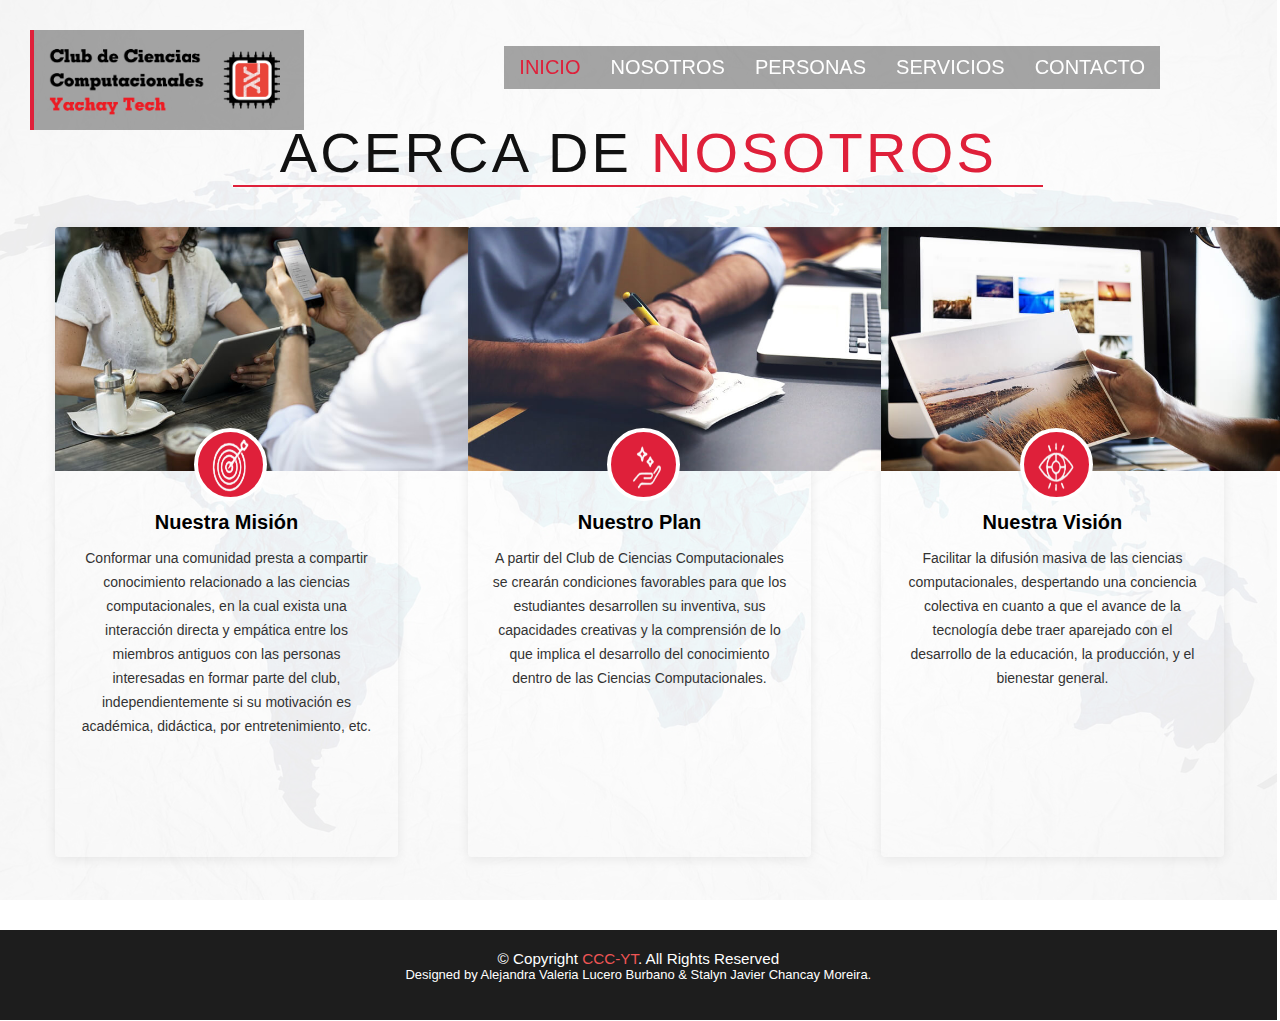
==== html/about_us.html @ 93f0beeb "Enter" ====
<html>
    <head>
        <meta charset="UTF-8">
        <title> CCC-YT </title>

        <link href="../css/general.css" rel="stylesheet">
        <link href="../css/about.css" rel="stylesheet">
        <link href="../css/menu.css" rel="stylesheet">
        <link href="../css/footer.css" rel="stylesheet">
        <link href="../img/logo.png" rel="icon">

    </head>
    <body>
        <!-- HEADER -->
        <header id="header">
            <div class=container>
                <div id="logo" class="pull-left">
                    <a href="../index.html"><img src="../img/PORTADA.png" height="100"></a>
                </div>
            
                <nav id="nav-menu-container">
                    <ul class="nav-menu">
                        <li class="menu-active"> <a href="../index.html"> Inicio </a> </li>
                        <li> <a href="about_us.html"> Nosotros </a> </li>
                        <li> <a href="people.html"> Personas </a>
                            <ul> 
                                <li> <a href="people.html#dir"> Directiva </a></li>
                                <li> <a href="#"> Profesores </a></li>
                                <li> <a href="#"> Miembros </a></li>
                            </ul>
                        </li>
                        <li> <a href="../index.html#services"> Servicios </a>
                            <ul> 
                                <li> <a href="../html/cursos.html"> Cursos </a> </li>
                                <li> <a href="#"> Proyectos </a></li>
                                <li> <a href="#"> Eventos </a></li>
                            </ul>
                        </li>
                        <li> <a href="contact.html"> Contacto </a> </li>
                    </ul>
                </nav>
            </div>
        </header>

        <div id="about">
                <div class="container">
                    <div class="title-about">
                        <h2> Acerca de <span> Nosotros </span></h2>
                    </div>
        
                    <div class="container-cols">
                        <div class="col-md-4"> 
                            <div class="about-col">
                                <div class="img">
                                    <img src="../img/about/mission.jpg" alt="" class="image-fluid">
                                    <div class="icon"><img src="../img/about/mision.png"></div>
                                </div>      
                                <h2 class="title"><a href="#">Nuestra Misión</a></h2>
                                <p>
                                    Conformar una comunidad presta a compartir conocimiento relacionado a las 
                                    ciencias computacionales, en la cual exista una interacción directa y empática
                                    entre los miembros antiguos con las personas interesadas en formar parte del 
                                    club, independientemente si su motivación es académica, didáctica, por 
                                    entretenimiento, etc.
                                </p>
                            </div>                                        
                        </div>
        
                        <div class="col-md-4"> 
                            <div class="about-col">
                                <div class="img">
                                    <img src="../img/about/plan.jpg" alt="" class="image-fluid">
                                    <div class="icon"><img src="../img/about/plan.png"></div>
                                </div>      
                                <h2 class="title"><a href="#">Nuestro Plan</a></h2>
                                <p>
                                    A partir del Club de Ciencias Computacionales se crearán condiciones favorables
                                    para que los estudiantes desarrollen su inventiva, sus capacidades creativas y 
                                    la comprensión de lo que implica el desarrollo del conocimiento dentro de las 
                                    Ciencias Computacionales.  
                                </p>
                            </div>                                        
                        </div>
        
                        <div class="col-md-4"> 
                            <div class="about-col">
                                <div class="img">
                                    <img src="../img/about/vision.jpg" alt="" class="image-fluid">
                                    <div class="icon"><img src="../img/about/vision.png"></div>
                                </div>      
                                <h2 class="title"><a href="#">Nuestra Visión</a></h2>
                                <p>
                                    Facilitar la difusión masiva de las ciencias computacionales, despertando una 
                                    conciencia colectiva en cuanto a que el avance de la tecnología debe traer 
                                    aparejado con el desarrollo de la educación, la producción, y el bienestar general. 
                                </p>
                            </div>                                        
                        </div>
                    </div>
                </div>
            </div>
        </div>

        <footer>
            <h3>&copy; Copyright <span>CCC-YT</span>. All Rights Reserved</h3>
            <p>Designed by Alejandra Valeria Lucero Burbano & Stalyn Javier Chancay Moreira.</p>
        </footer>

        <!-- js files-->
        <script src="js/main.js"></script>
        <script src="js/menu.js"></script>
    </body>
</html>
---- css/general.css ----
/*--------------------------------------------------------------
# General
--------------------------------------------------------------*/

body {
    background:#fff;
    color: #666666;
    font-family: "Open Sans", sans-serif;
}

a {
    color: #df203a;
    transition: 0.5s;
}

p {
    padding: 0;
    margin: 0 0 30px 0;
}

h1, h2, h3, h4, h5, h6 {
    font-family: "Montserrat", sans-serif;
    font-weight: 400;
    margin: 0 0 20px 0;
    padding: 0;
}
---- css/about.css ----
/*--------------------------------------------------------------
ABOUT
--------------------------------------------------------------*/
#about{
    width: 120%; /*horizontal*/
    vertical-align: middle;
    height: 90vh;/*vertical*/
    background: url("../img/about/about-bg.jpg") center top no-repeat fixed;
    background-size: cover;
    background-repeat: no-repeat;
    max-width: 101%;
    margin-left: -8px;
    margin-top: -8px;
    padding-top: 120px;
    position: relative;
    text-align: center;
}

#about a{
    text-decoration: none;
}
  
#about::before {
    content: '';
    position: absolute;
    left: 0;
    right: 0;
    top: 0;
    bottom: 0;
    background: rgba(255, 255, 255, 0.92);
    z-index: 9;
}
  
#about .container {
    position: relative;
    z-index: 10;
}
    
#about .about-col {
    border-radius: 0 0 4px 4px;
    box-shadow: 0px 2px 12px rgba(0, 0, 0, 0.08);
    margin-bottom: 10px;
    margin-left: 40px;
    height: 70vh;
}
  
#about .about-col .img {
    position: relative;
}
  
#about .about-col .img img {
    border-radius: 4px 4px 0 0;
    height: 244px;
}

#about .about-col .icon img {
    width: 65px;
    height: 65px;
    padding-top: auto;
    text-align: center;
    position: absolute;
    background-color: #df203a;
    border-radius: 50%;
    text-align: center;
    border: 4px solid #ffff;
    left: calc(50% - 32px);
    bottom: -30px;
    transition: 0.3s;
}
  
#about .about-col .icon img img{
    position: absolute;
}
  
#about .about-col:hover .icon {
    background-color: #fff;
}
  
#about .about-col:hover i {
    color: #df203a;
}
  
#about .about-col h2 {
    color: #000;
    text-align: center;
    font-weight: 700;
    font-size: 20px;
    padding: 0;
    margin: 40px 0 12px 0;
}
  
#about .about-col h2 a {
    color: #000;
}
  
#about .about-col h2 a:hover {
    color: #df203a;
}
  
#about .about-col p {
    font-size: 14px;
    line-height: 24px;
    color: #333;
    margin-bottom: 0;
    padding: 0 20px 20px 20px;
}
  
.title-about h2{
    text-transform: uppercase;
    font-size: 3.5rem;
    font-weight: 300;
    color: #111111;
    text-align: center;
    margin-bottom: 10px;
    letter-spacing: .2rem;
    border-bottom: #df203a solid 2px;
    width: 810px;
    margin: 0 auto;
    margin-bottom: 20px;
    position: relative;
}
  
.title-about span{
    color: #df203a;
}
  
.col-md-4{
    float: left;
    width: 30%;
    padding:20px 15px; /*10px*/
    height: 300px; /*300px Should be removed. Only for demonstration */
}
  
#about .btn-leer-mas{
    font-family: "Monserrat", sans-serif;
    font-weight: 500;
    font-size: 16px;
    letter-spacing: 1px;
    display: inline-block;
    padding: 8px 32px;
    border-radius: 50px;
    transition: 0.5s;
    margin: 10px;
    color: #fff;
    background: #df203a;
    margin-left: 700px;
}
---- css/menu.css ----
/*--------------------------------------------------------------
HEADER
--------------------------------------------------------------*/
#header {
    padding: 30px 0;
    height: 92px;
    position: fixed;
    left: 0;
    top: 0;
    right: 0;
    transition: all 0.5s;
    z-index: 997;
} 

#header #logo{
    float: left;
    height: 100vh;
}

#header #logo img {
    padding: 0;
    margin-left: 30px;
    border-left: 4px solid #df203a;
    background-color: rgba(78, 78, 78, 0.5);
}

#nav-menu-container {
    margin-right: 120;
    font-family: "Montserrat", sans-serif; 
    float: right;
    size: 30%;
}

ul, ol {
    list-style: none;
}

.nav-menu a{
	padding: 0 8px 10px 8px;
	display: inline-block;
	font-size: 20px;
}

.nav-menu li a{
    color: #fff;
    text-decoration: none;
    padding: 10px 15px;
    display: block;
    text-transform: uppercase;
    align-items: center;
    background-color: rgba(78, 78, 78, 0.5);
}

.nav-menu li a:hover{
    color: #df203a;
}
.nav-menu li:hover > a,
.nav-menu > .menu-active > a{
	color: #df203a;
}
.nav-menu > li{
    float: left;
}

.nav-menu li ul {
    display: none;
    position: relative;
    text-transform: uppercase;
    bottom: 0px;
    right: 40px;
}

.nav-menu li:hover > ul {
    display: block;
}

.nav-menu li ul li {
    position: none;
}

.nav-menu li ul li ul {
    right: -96px;
    top: -40px;
}
---- css/footer.css ----
footer{
    width: 120%;
    height: 10vh;
    align-content: center;
    text-align: center;
    background-color: #1d1d1d;
    padding-bottom: 0px;
    margin-top: 0px;
    margin-bottom: -7px;
    margin-left: -8px;
    margin-right: 8px;
    max-width: 101%;
    font-size: 13px;
}

footer h3{
    padding-top: 20px;
    color: white;
    margin-bottom: 0px;
}

footer h3 span{
    color: #ee5555;
}

footer p{
    padding-bottom: 15px;
    color: white;
}
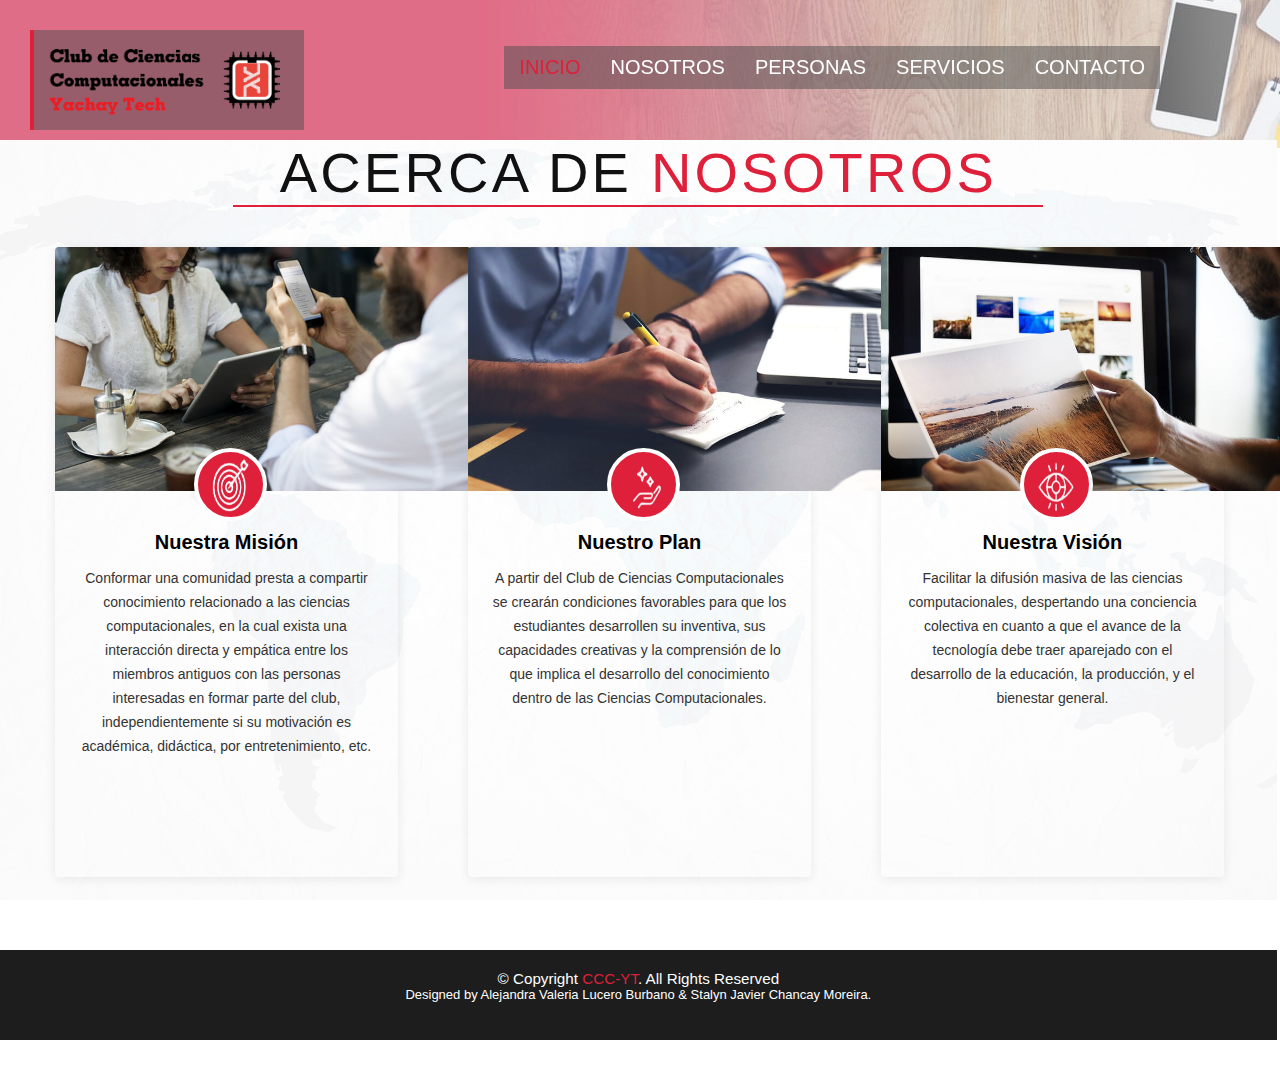
==== commit b6179226: "commit" ====
--- a/html/about_us.html
+++ b/html/about_us.html
@@ -11,6 +11,11 @@
 
     </head>
     <body>
+
+        <div id="banner">
+            <img src="../img/about/Banner.jpg">
+        </div>
+
         <!-- HEADER -->
         <header id="header">
             <div class=container>
@@ -24,16 +29,17 @@
                         <li> <a href="about_us.html"> Nosotros </a> </li>
                         <li> <a href="people.html"> Personas </a>
                             <ul> 
+                                <li> <a href="people.html#adv"> Profesores </a></li>
                                 <li> <a href="people.html#dir"> Directiva </a></li>
-                                <li> <a href="#"> Profesores </a></li>
                                 <li> <a href="#"> Miembros </a></li>
                             </ul>
                         </li>
                         <li> <a href="../index.html#services"> Servicios </a>
                             <ul> 
+                                <li> <a href="../html/eventos.html"> Eventos </a></li>
+                                <li> <a href="../html/proyectos.html"> Proyectos </a></li>
                                 <li> <a href="../html/cursos.html"> Cursos </a> </li>
-                                <li> <a href="#"> Proyectos </a></li>
-                                <li> <a href="#"> Eventos </a></li>
+                                
                             </ul>
                         </li>
                         <li> <a href="contact.html"> Contacto </a> </li>
@@ -55,7 +61,7 @@
                                     <img src="../img/about/mission.jpg" alt="" class="image-fluid">
                                     <div class="icon"><img src="../img/about/mision.png"></div>
                                 </div>      
-                                <h2 class="title"><a href="#">Nuestra Misión</a></h2>
+                                <h2 class="title">Nuestra Misión</h2>
                                 <p>
                                     Conformar una comunidad presta a compartir conocimiento relacionado a las 
                                     ciencias computacionales, en la cual exista una interacción directa y empática
@@ -72,7 +78,7 @@
                                     <img src="../img/about/plan.jpg" alt="" class="image-fluid">
                                     <div class="icon"><img src="../img/about/plan.png"></div>
                                 </div>      
-                                <h2 class="title"><a href="#">Nuestro Plan</a></h2>
+                                <h2 class="title">Nuestro Plan</h2>
                                 <p>
                                     A partir del Club de Ciencias Computacionales se crearán condiciones favorables
                                     para que los estudiantes desarrollen su inventiva, sus capacidades creativas y 
@@ -88,7 +94,7 @@
                                     <img src="../img/about/vision.jpg" alt="" class="image-fluid">
                                     <div class="icon"><img src="../img/about/vision.png"></div>
                                 </div>      
-                                <h2 class="title"><a href="#">Nuestra Visión</a></h2>
+                                <h2 class="title">Nuestra Visión</h2>
                                 <p>
                                     Facilitar la difusión masiva de las ciencias computacionales, despertando una 
                                     conciencia colectiva en cuanto a que el avance de la tecnología debe traer 
--- a/css/about.css
+++ b/css/about.css
@@ -1,6 +1,22 @@
 /*--------------------------------------------------------------
 ABOUT
 --------------------------------------------------------------*/
+#banner{
+    margin-top: -60px;
+    margin-left: -409px
+}
+
+#banner::before{
+    content: '';
+    position: absolute;
+    left: 0;
+    right: 0;
+    top: 0;
+    bottom: 0;
+    background: rgba(255, 255, 255, 0.415);
+    z-index: 9;
+}
+
 #about{
     width: 120%; /*horizontal*/
     vertical-align: middle;
@@ -11,7 +27,6 @@
     max-width: 101%;
     margin-left: -8px;
     margin-top: -8px;
-    padding-top: 120px;
     position: relative;
     text-align: center;
 }
@@ -89,14 +104,6 @@
     margin: 40px 0 12px 0;
 }
   
-#about .about-col h2 a {
-    color: #000;
-}
-  
-#about .about-col h2 a:hover {
-    color: #df203a;
-}
-  
 #about .about-col p {
     font-size: 14px;
     line-height: 24px;
--- a/css/footer.css
+++ b/css/footer.css
@@ -5,7 +5,7 @@
     text-align: center;
     background-color: #1d1d1d;
     padding-bottom: 0px;
-    margin-top: 0px;
+    margin-top: 0%;
     margin-bottom: -7px;
     margin-left: -8px;
     margin-right: 8px;
@@ -20,7 +20,7 @@
 }
 
 footer h3 span{
-    color: #ee5555;
+    color: #df203a;
 }
 
 footer p{
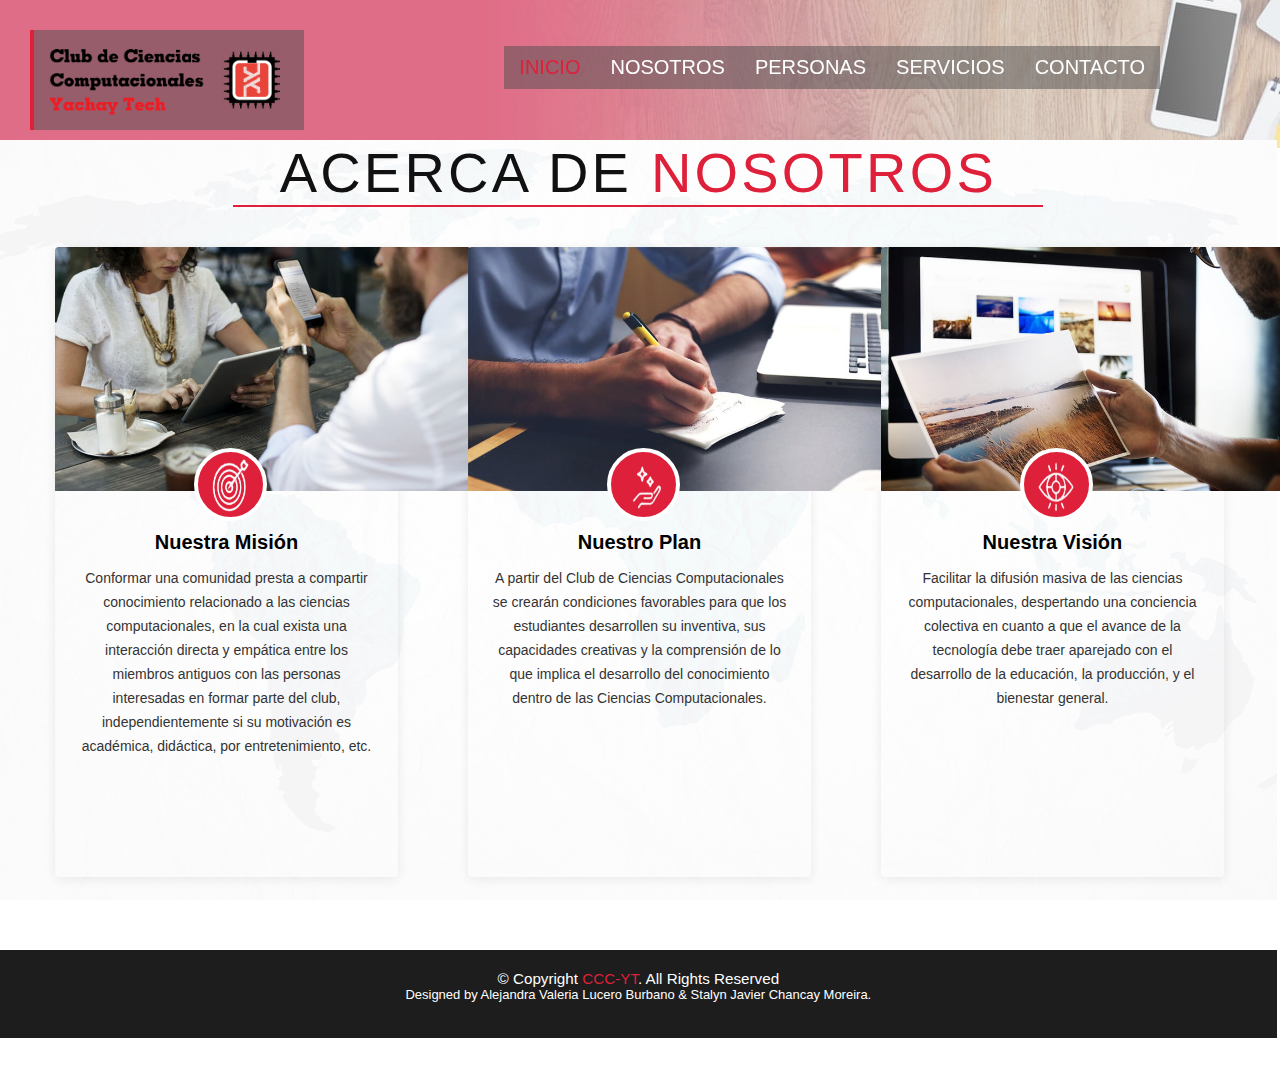
==== commit a83eff80: "commit" ====
--- a/html/about_us.html
+++ b/html/about_us.html
@@ -17,7 +17,7 @@
         </div>
 
         <!-- HEADER -->
-        <header id="header">
+        <header>
             <div class=container>
                 <div id="logo" class="pull-left">
                     <a href="../index.html"><img src="../img/PORTADA.png" height="100"></a>
--- a/css/menu.css
+++ b/css/menu.css
@@ -1,7 +1,7 @@
 /*--------------------------------------------------------------
 HEADER
 --------------------------------------------------------------*/
-#header {
+header {
     padding: 30px 0;
     height: 92px;
     position: fixed;
@@ -10,14 +10,19 @@
     right: 0;
     transition: all 0.5s;
     z-index: 997;
+    width: 100%;
 } 
 
-#header #logo{
+.menu-bar{
+    display: none;
+}
+
+header #logo{
     float: left;
     height: 100vh;
 }
 
-#header #logo img {
+header #logo img {
     padding: 0;
     margin-left: 30px;
     border-left: 4px solid #df203a;
--- a/css/footer.css
+++ b/css/footer.css
@@ -1,10 +1,9 @@
 footer{
-    width: 120%;
-    height: 10vh;
+    width: 101%;
+    height: 10%;
     align-content: center;
     text-align: center;
     background-color: #1d1d1d;
-    padding-bottom: 0px;
     margin-top: 0%;
     margin-bottom: -7px;
     margin-left: -8px;
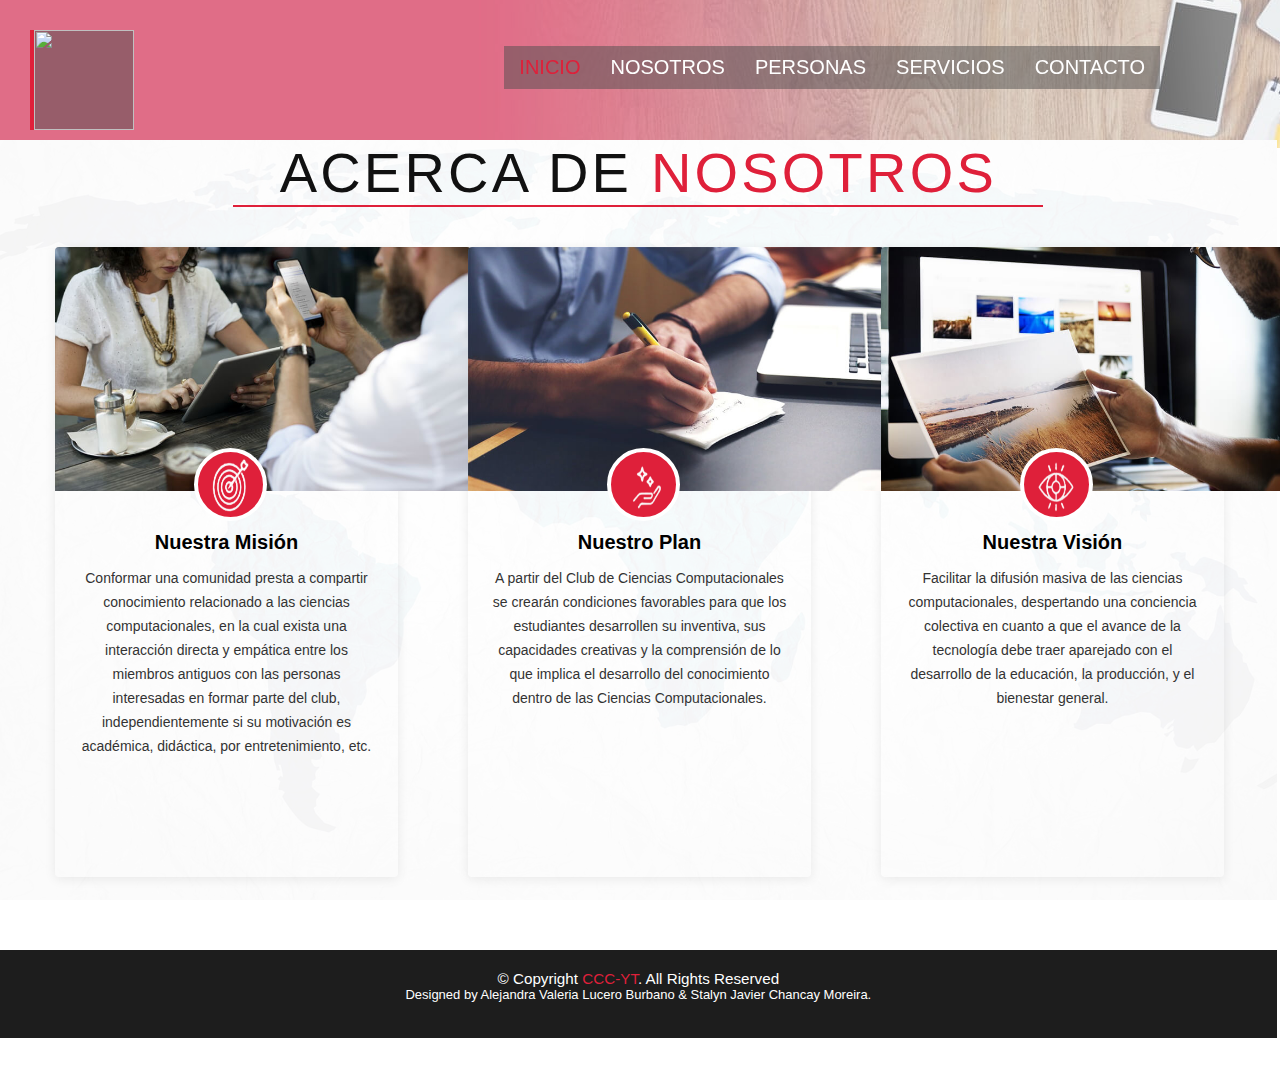
==== commit 4fe70a08: "cambios logo" ====
--- a/html/about_us.html
+++ b/html/about_us.html
@@ -19,19 +19,19 @@
         <!-- HEADER -->
         <header>
             <div class=container>
-                <div id="logo" class="pull-left">
-                    <a href="../index.html"><img src="../img/PORTADA.png" height="100"></a>
+                <div id="logo">
+                    <a href="index.html"><img src="img/PORTADA.png" height="100"/></a>
                 </div>
             
                 <nav id="nav-menu-container">
                     <ul class="nav-menu">
                         <li class="menu-active"> <a href="../index.html"> Inicio </a> </li>
                         <li> <a href="about_us.html"> Nosotros </a> </li>
-                        <li> <a href="people.html"> Personas </a>
+                        <li> <a href="../php/people.php"> Personas </a>
                             <ul> 
-                                <li> <a href="people.html#adv"> Profesores </a></li>
-                                <li> <a href="people.html#dir"> Directiva </a></li>
-                                <li> <a href="#"> Miembros </a></li>
+                                <li> <a href="../php/people.php#adv"> Consejero </a></li>
+                                <li> <a href="../php/people.php#dir"> Directiva </a></li>
+                                <li> <a href="../php/people.php#mem"> Miembros </a></li>
                             </ul>
                         </li>
                         <li> <a href="../index.html#services"> Servicios </a>
@@ -42,7 +42,7 @@
                                 
                             </ul>
                         </li>
-                        <li> <a href="contact.html"> Contacto </a> </li>
+                        <li> <a href="../index.html#contact"> Contacto </a> </li>
                     </ul>
                 </nav>
             </div>
--- a/css/menu.css
+++ b/css/menu.css
@@ -19,7 +19,6 @@
 
 header #logo{
     float: left;
-    height: 100vh;
 }
 
 header #logo img {
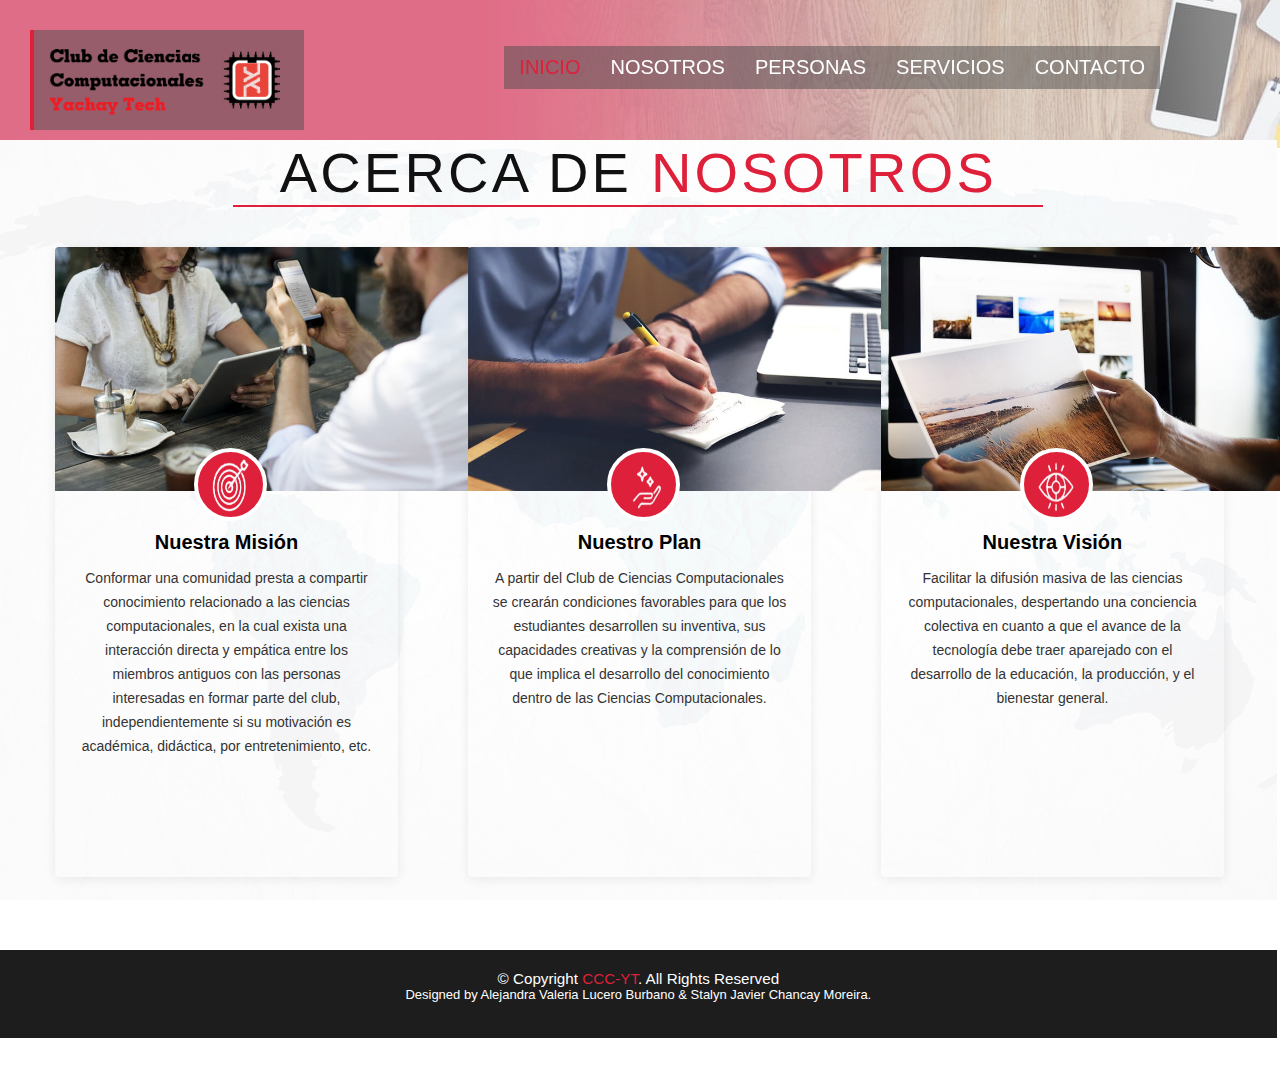
==== commit 7160ef74: "other news" ====
--- a/html/about_us.html
+++ b/html/about_us.html
@@ -20,7 +20,7 @@
         <header>
             <div class=container>
                 <div id="logo">
-                    <a href="index.html"><img src="img/PORTADA.png" height="100"/></a>
+                    <a href="index.html"><img src="../img/PORTADA.png" height="100"/></a>
                 </div>
             
                 <nav id="nav-menu-container">
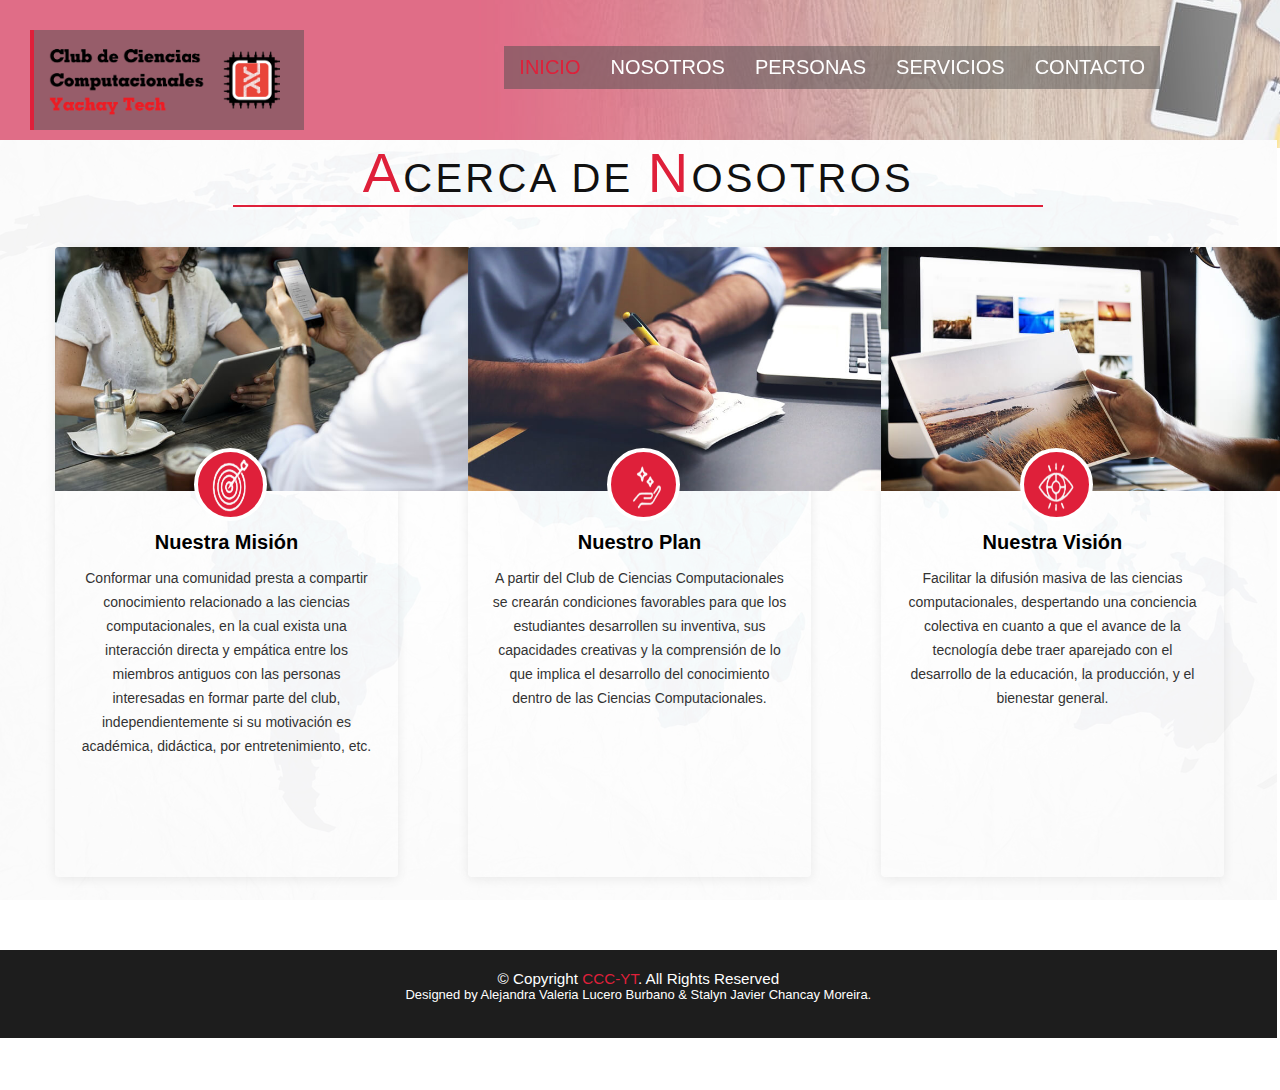
==== commit 28b93d48: "mas cambios" ====
--- a/html/about_us.html
+++ b/html/about_us.html
@@ -26,7 +26,7 @@
                 <nav id="nav-menu-container">
                     <ul class="nav-menu">
                         <li class="menu-active"> <a href="../index.html"> Inicio </a> </li>
-                        <li> <a href="about_us.html"> Nosotros </a> </li>
+                        <li> <a href="../index.html#about"> Nosotros </a> </li>
                         <li> <a href="../php/people.php"> Personas </a>
                             <ul> 
                                 <li> <a href="../php/people.php#adv"> Consejero </a></li>
@@ -51,7 +51,7 @@
         <div id="about">
                 <div class="container">
                     <div class="title-about">
-                        <h2> Acerca de <span> Nosotros </span></h2>
+                        <h2> <span>A</span>cerca de <span>N</span>osotros</h2>
                     </div>
         
                     <div class="container-cols">
--- a/css/about.css
+++ b/css/about.css
@@ -114,7 +114,7 @@
   
 .title-about h2{
     text-transform: uppercase;
-    font-size: 3.5rem;
+    font-size: 2.5rem;
     font-weight: 300;
     color: #111111;
     text-align: center;
@@ -129,6 +129,7 @@
   
 .title-about span{
     color: #df203a;
+    font-size: 3.5rem;
 }
   
 .col-md-4{
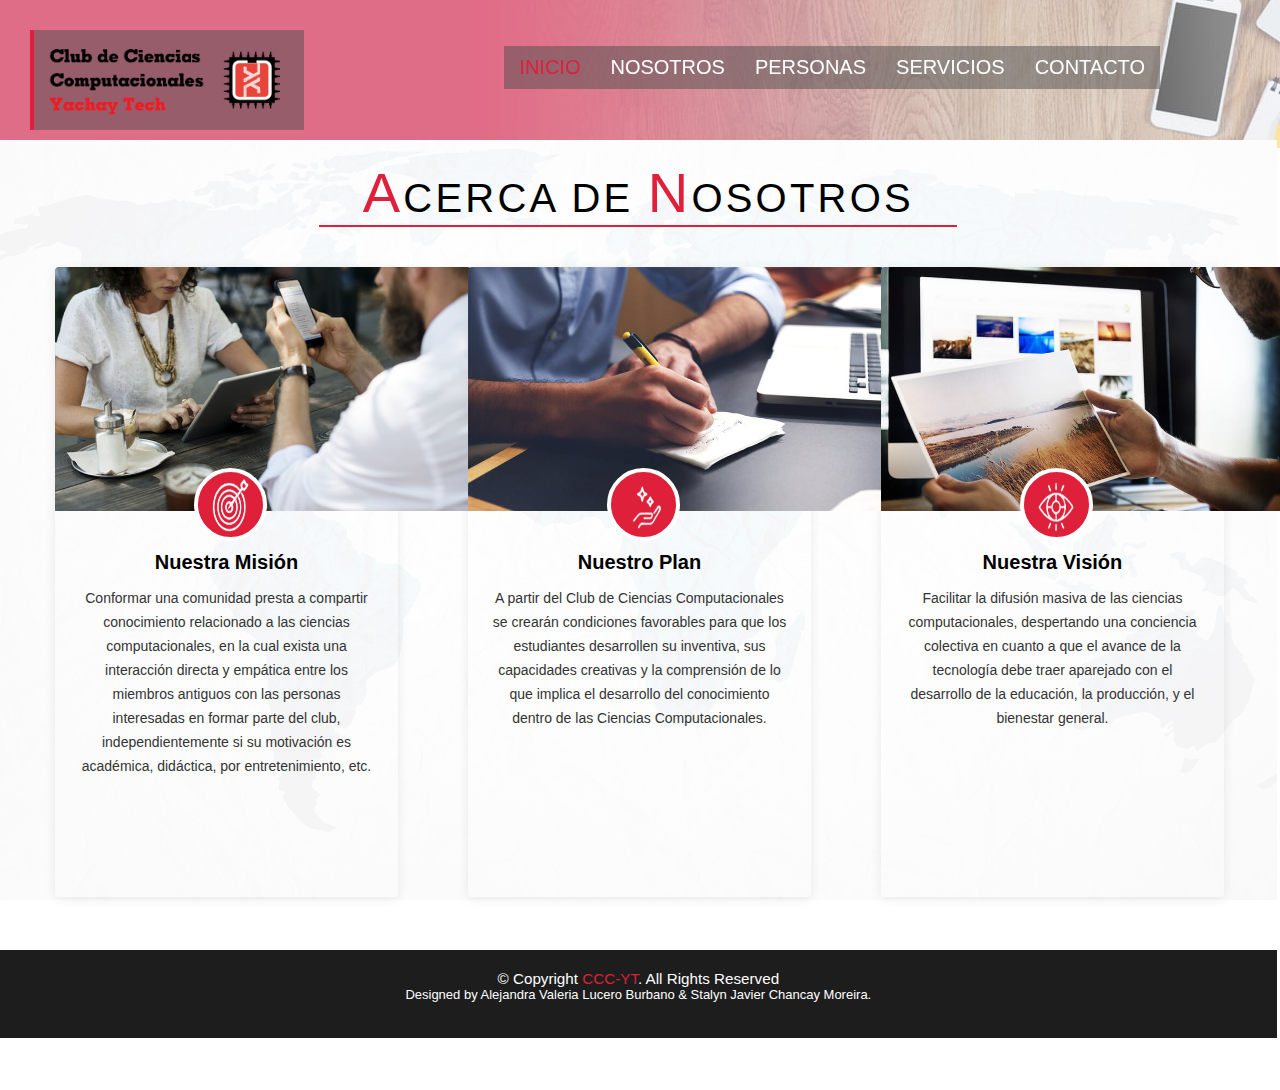
==== commit c729d6a5: "nuevos cambios" ====
--- a/html/about_us.html
+++ b/html/about_us.html
@@ -20,7 +20,7 @@
         <header>
             <div class=container>
                 <div id="logo">
-                    <a href="index.html"><img src="../img/PORTADA.png" height="100"/></a>
+                    <a href="../index.html"><img src="../img/PORTADA.png" height="100"/></a>
                 </div>
             
                 <nav id="nav-menu-container">
--- a/css/about.css
+++ b/css/about.css
@@ -116,15 +116,16 @@
     text-transform: uppercase;
     font-size: 2.5rem;
     font-weight: 300;
-    color: #111111;
-    text-align: center;
+    color: black;
     margin-bottom: 10px;
     letter-spacing: .2rem;
+    /*lienea de abajo*/
     border-bottom: #df203a solid 2px;
-    width: 810px;
+    width: 50%;
     margin: 0 auto;
     margin-bottom: 20px;
-    position: relative;
+    padding-top: 20px;
+    text-align: center;
 }
   
 .title-about span{
